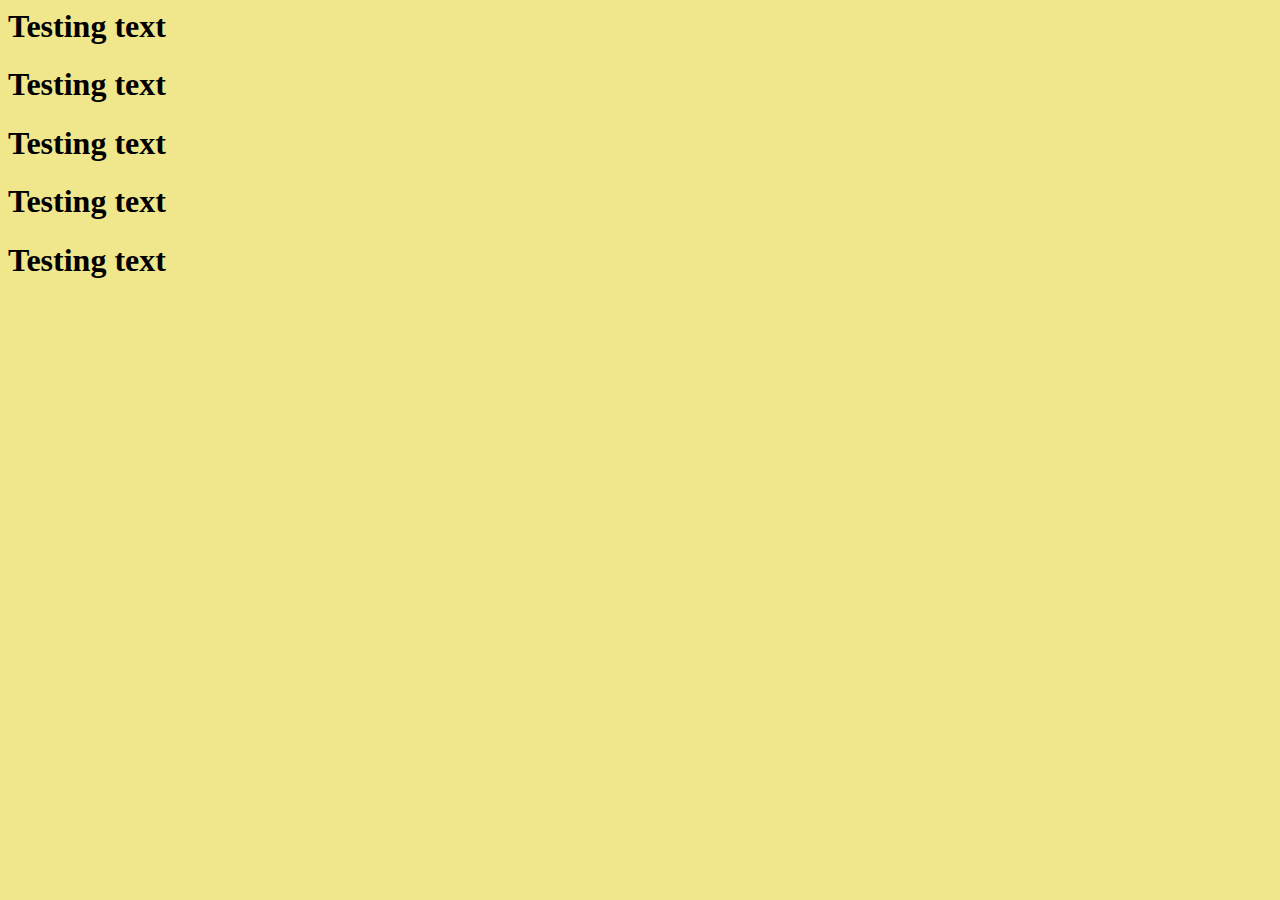
==== website.html @ 6f64151f "added website.html" ====
<!DOCTYPE>
<html style="background-color: khaki;">
    <head>
        <meta name="viewport" content="width=device-width initial-scale=1.0">
        <title>Git Testing</title>
        <link href="style.css" rel="stylesheet">

    </head>
    <body>
        <h1>
            Testing text
        </h1>
        <h1>
            Testing text
        </h1>
        <h1>
            Testing text
        </h1>
        <h1>
            Testing text
        </h1>
        <h1>
            Testing text
        </h1>
    </body>
</html>
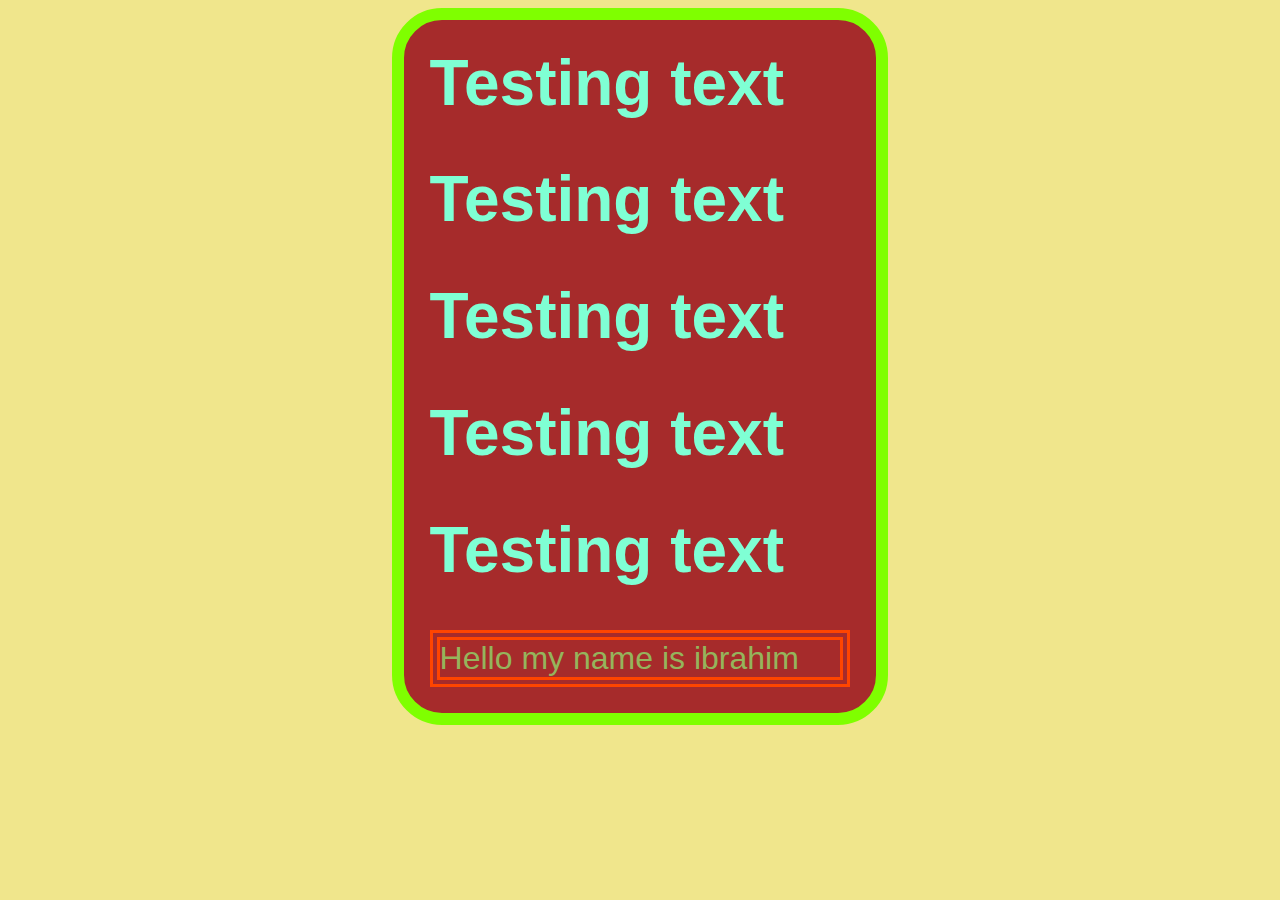
==== commit e2e53fa0: "modified style.css and website.html added a paragraph and a style to it" ====
--- a/website.html
+++ b/website.html
@@ -22,5 +22,6 @@
         <h1>
             Testing text
         </h1>
+        <p>Hello my name is ibrahim</p>
     </body>
 </html>--- a/style.css
+++ b/style.css
@@ -0,0 +1,29 @@
+body{
+    background-color: rgba(166, 43, 43);
+    color:aquamarine;
+    font-size: xx-large;
+    font-family: Verdana, Geneva, Tahoma, sans-serif;
+    position: absolute;
+    left:30%;
+    right:30%;
+    border-style: solid;
+    border-radius: 50px;
+    border-width: 12px;
+    border-color: chartreuse;
+    padding:2%;
+}
+h1:hover{
+    color:bisque;
+    font-family: Georgia, 'Times New Roman', Times, serif;
+    border-color: aqua;
+    border-style:solid;
+    border-left: 20%;
+    border-right: 20%;
+    width:fit-content;
+    background-color:darkorange;
+}
+
+p{
+    color:rgb(149, 180, 92);
+    border: 10px double orangered;
+}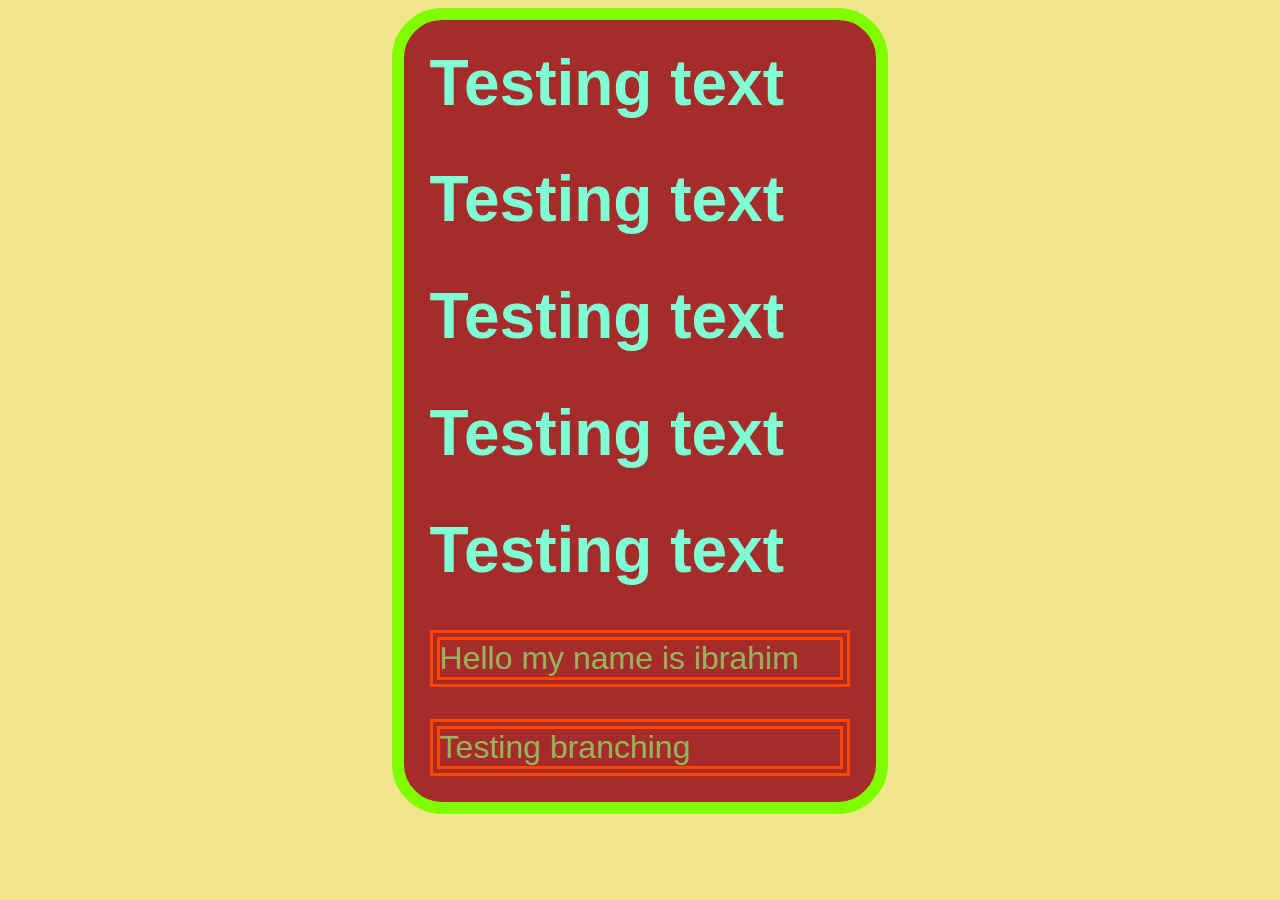
==== commit f9fccff5: "branching merge test" ====
--- a/website.html
+++ b/website.html
@@ -23,5 +23,6 @@
             Testing text
         </h1>
         <p>Hello my name is ibrahim</p>
+        <p>Testing branching</p>
     </body>
 </html>